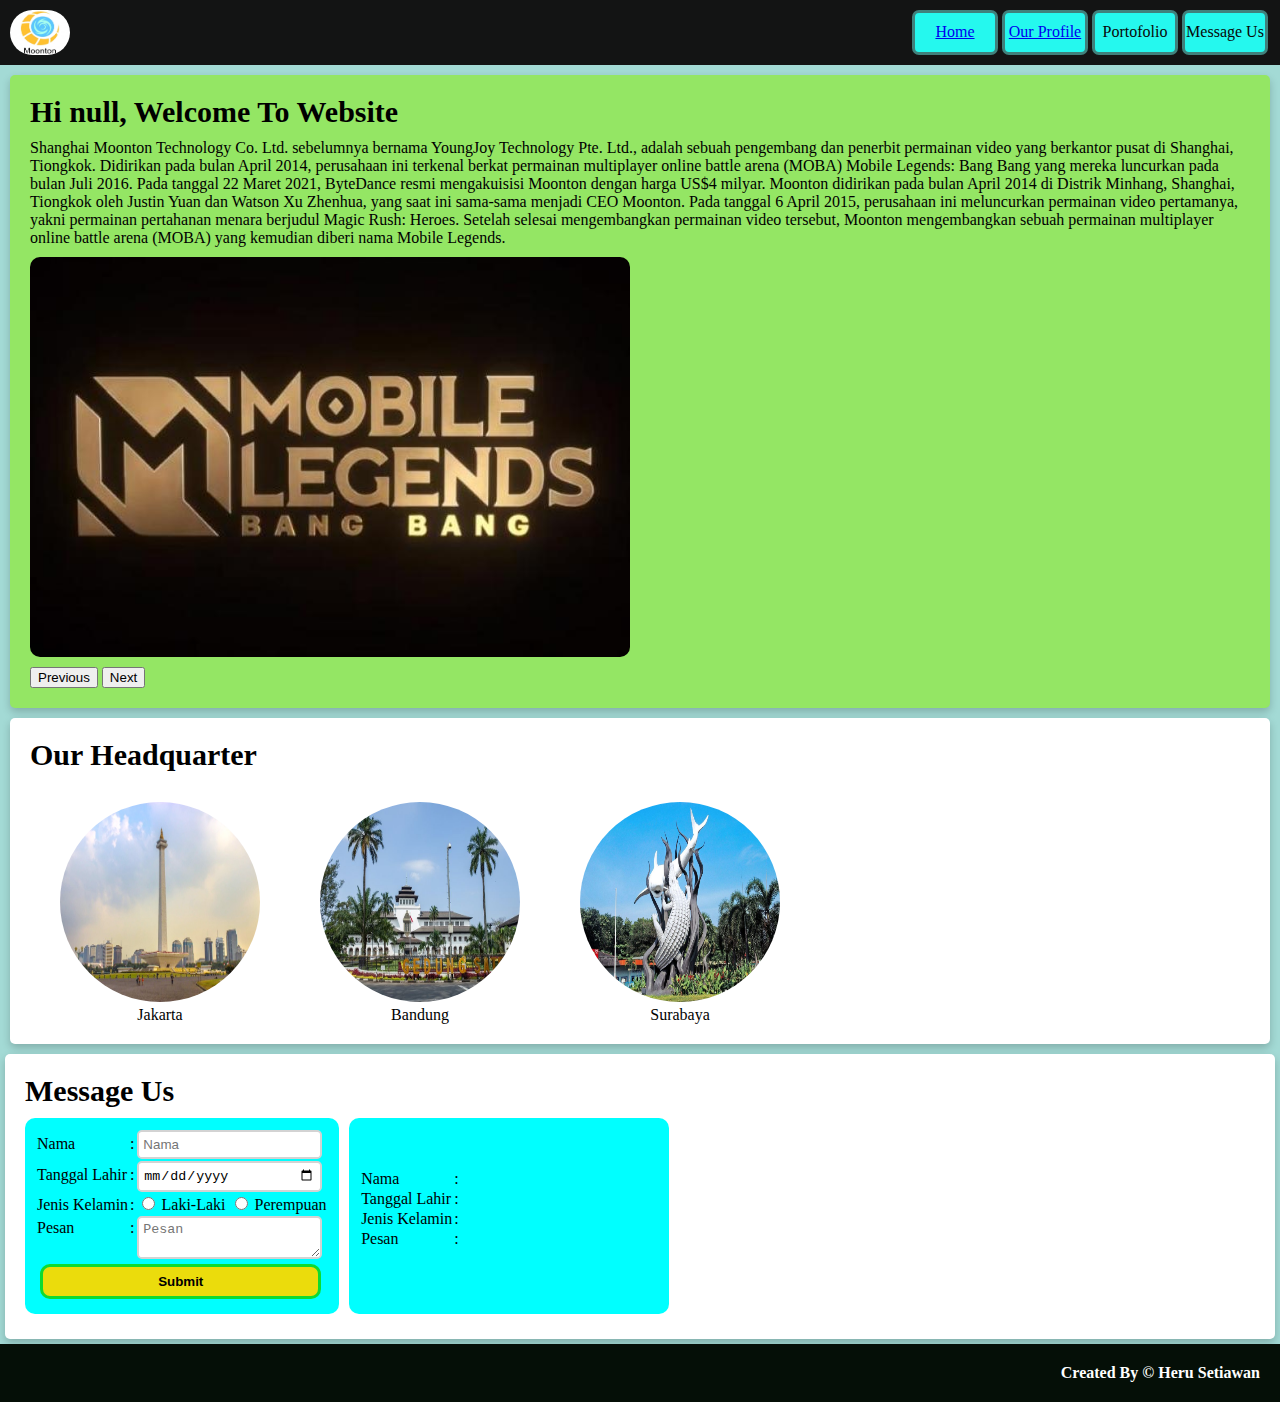
==== index.html @ 835556fb "initial commit" ====
<!DOCTYPE html>
<html lang="en">
<head>
    <meta charset="UTF-8">
    <meta http-equiv="X-UA-Compatible" content="IE=edge">
    <meta name="viewport" content="width=device-width, initial-scale=1.0">
    <title>Portofolio Website</title>
    <link rel="stylesheet" href="css/index.css">
</head>
<body>
    <nav class="navbar">
        <img src="assets/logo.jpg" class="logo" alt="">
        <div class="navbut"><a href="index.html">Home</a></div>
        <div class="navbut"><a href="profile.html">Our Profile</a></div>
        <div class="navbut">Portofolio</div>
        <div class="navbut">Message Us</div> 
    </nav>
    <main class="hero">  
        <div class="container">
            <h3 class="hero-title">Hi <span id="nama"></span>, Welcome To Website</h3>
            <script>
                var name = prompt("Masukan Nama Kamu");
                document.getElementById("nama").innerText = name;
            </script>
        <p>
        Shanghai Moonton Technology Co. Ltd. sebelumnya bernama YoungJoy Technology Pte. Ltd., adalah sebuah
        pengembang dan penerbit permainan video yang berkantor pusat di Shanghai, Tiongkok. Didirikan pada bulan
        April 2014, perusahaan ini terkenal berkat permainan multiplayer online battle
        arena (MOBA) Mobile Legends: Bang Bang yang mereka luncurkan pada bulan Juli 2016. Pada tanggal 22 Maret 
        2021, ByteDance resmi mengakuisisi Moonton dengan harga US$4 milyar. Moonton didirikan pada bulan April
        2014 di Distrik Minhang, Shanghai, Tiongkok oleh Justin Yuan dan Watson Xu Zhenhua, yang saat ini
        sama-sama menjadi CEO Moonton. Pada tanggal 6 April 2015, perusahaan ini meluncurkan permainan video
        pertamanya, yakni permainan pertahanan menara berjudul Magic Rush: Heroes. Setelah selesai mengembangkan
        permainan video tersebut, Moonton mengembangkan sebuah permainan multiplayer online 
        battle arena (MOBA) yang kemudian diberi nama Mobile Legends.
        </p>
        <div class="slider">
            <img class="img-slideshow" src="assets/game.jpg">
            <img class="img-slideshow" src="assets/game1.jpg">
            <img class="img-slideshow" src="assets/game2.jpg">
            <button onclick="plusDivs(-1)">Previous</button>
            <button onclick="plusDivs(1)">Next</button>
        </div>
        </div>
        <script>
            var slideIndex = 1;
            showDivs(slideIndex);

            function plusDivs(n){
                showDivs((slideIndex += n));
            }

            function showDivs(n){
                var i;
                var imgList = document.getElementsByClassName('img-slideshow');
                if (n > imgList.length) slideIndex = 1;
                else if (n < 1) slideIndex = imgList.length;

                for(i = 0; i < imgList.length; i++){
                    imgList[i].style.display = 'none';
                }

                imgList[slideIndex - 1].style.display = 'block';
            }

            setInterval(() => {
                plusDivs(1);
            }, 1000);
        </script>
        </main>
    <main class="headquarter-all">
        <section class="headquarter">
            <div class="container">
            <div class="head">
                <h1 class="headquarter-title">Our Headquarter</h1>
                <div class="headquarter-gallery">
                    <div class="city">
                        <img src="assets/jakarta.jpg" alt="" />
                        <h3>Jakarta</h3>
                    </div>
                    <div class="city">
                        <img src="assets/bandung.jpg"  alt="" />
                        <h3>Bandung</h3>
                    </div>
                    <div class="city">
                        <img src="assets/surabaya.jpg"  alt="" />
                        <h3>Surabaya</h3>
                    </div>
                </div>
            </div>
            </div>
        </section>
    </main>
    <main class="Message-Us">
        <div class="head">
        <h1 class="message-title">Message Us</h1>
        <div class="form-head">
        <div class="form-section">
            <form class="message-form" name="message-form" onsubmit="return validateForm()">
                <table>
                    <tr>
                        <td>Nama</td>
                        <td>:</td>
                        <td><input placeholder="Nama" type="text" name="full-name" /></td>
                    </tr>
                    <tr>
                        <td>Tanggal Lahir</td>
                        <td>:</td>
                        <td><input type="date" name="birth-date" /></td>
                    </tr>
                    <tr>
                        <td>Jenis Kelamin</td>
                        <td>:</td>
                        <td><input type="radio" id="male" name="gender" value="male" />
                            <label for="male">Laki-Laki</label>
                            <input type="radio" id="female" name="gender" value="male" />
                            <label for="female">Perempuan</label>
                        </td>
                    </tr>
                    <tr>
                        <td><p class="label-pesan">Pesan</p></td>
                        <td>:</td>
                        <td><textarea placeholder="Pesan" name="messages"></textarea></td>
                    </tr>
                    <tr>
                        <td colspan="3"><input type="submit" value="Submit" /></td>
                    </tr>
                    </table>
            </form>
            <script>
                function validateForm() {
                    var name = document.forms["message-form"]["full-name"].value;
                    var date = document.forms["message-form"]["birth-date"].value;
                    var gender = document.forms["message-form"]["gender"].value;
                    var messages = document.forms["message-form"]["messages"].value;            
                    if (name == "" || date == "" || gender == "" || messages ==""){
                        alert("Tidak boleh ada yang kosong");
                        return false;
                    }
                    document.getElementById("sender-full-name").innerText = name;
                    document.getElementById("sender-birth-date").innerText = date;
                    document.getElementById("sender-gender").innerText = gender;
                    document.getElementById("sender-messages").innerText = messages;
                    return false;
                }
            </script>
        </div>
        <div class="output-form">
            <table class="table-output">
                <tr>
                    <td>Nama</td>
                    <td> : </td>
                    <td><span id="sender-full-name"> </span></td>
                </tr>
                <tr>
                    <td>Tanggal Lahir</td>
                    <td> : </td>
                    <td><span id="sender-birth-date"> </span></td>
                </tr>
                <tr>
                    <td>Jenis Kelamin</td>
                    <td> : </td>
                    <td><span id="sender-gender"> </span></td>
                </tr>
                <tr>
                    <td>Pesan</td>
                    <td> : </td>
                    <td><span id="sender-messages"> </span></td>
                </tr>
                </table>
        </div>
    </div>
    </div>
    </main>
    <footer>
        <div class="footer">
            <small>Created By &copy; <a>Heru Setiawan</a></small>
        </div>
    </footer>
</body>
</html>
---- css/index.css ----
html, body, div, span, applet, object, iframe,
h1, h2, h3, h4, h5, h6, p, blockquote, pre,
a, abbr, acronym, address, big, cite, code,
del, dfn, em, img, ins, kbd, q, s, samp,
small, strike, strong, sub, sup, tt, var,
b, u, i, center,
dl, dt, dd, ol, ul, li,
fieldset, form, label, legend,
table, caption, tbody, tfoot, thead, tr, th, td,
article, aside, canvas, details, embed, 
figure, figcaption, footer, header, hgroup, 
menu, nav, output, ruby, section, summary,
time, mark, audio, video {
	margin: 0;
	padding: 0;
	border: 0;
	font-size: 100%;
	font: inherit;
	vertical-align: baseline;
}
body{
    background-color: rgb(163, 218, 213);
}
@media only screen and (max-width: 600px) {
    .navbar {
        flex-direction: column; 
        }
    .navbut{
        flex-direction: column;
        width: 100%;
    }
    .logo{
        margin-bottom: 14px;
    }
}
.navbar {
    background-color: #131414;
    padding: 10px;
    display: flex;
    justify-content: flex-end; 
    }
.navbut{
    color: rgb(8, 7, 7);
    margin: 0 2px;
    border: solid;
    border-color: rgb(64, 129, 124);
    background-color: rgb(37, 248, 238);
    border-radius: 7px;
    width: 80px;
    padding: 10px 0;
    text-align: center;
}
.logo{
    margin-right: auto;
    border-radius: 30px;
    width: 60px;
    height: 45px;
    background-color: white;
}
header{
    width:auto;
    margin: 10px;
    border-radius: 3px;
    font-weight: bold;
    padding: 5px;
    background-color: white;
}
.input-group {
    display: flex;
    margin-bottom: 1rem;
}
.hero{
    display: flex;
    box-shadow: 0 4px 8px 0 rgba(0, 0, 0, 0.2);
    border-radius: 5px;
    padding: 20px;
    margin: 10px;
    background-color: rgb(148, 230, 100);
}
.hero-title{
    width:auto;
    margin-bottom: 10px;
    border-radius: 3px;
    font-weight: 600;
    font-size: 30px;
}
.hero>p {
    text-decoration: double;
    margin: 20px;
    font-style: oblique;
}
.slider {
    width:auto;
}
.slider img{
    height: 200px;
    width: 300px;
    margin-top: 10px;
    margin-bottom: 10px;
    border-radius: 10px;
}
.headquarter-all{
    display: flex;
    justify-content: space-around;
    flex-direction:column;
    box-shadow: 0 4px 8px 0 rgba(0, 0, 0, 0.2);
    border-radius: 5px;
    margin: 10px;
    background-color: white;
}
.head{
    display: flex;
    flex-direction: column;
    padding: 20px;
}
.headquarter-title{
    font-weight: 600;
    font-size: 30px;
}
.headquarter-gallery{
    text-align: center;
    display: flex;
    flex-direction:column;
    padding-left: 30px;
    gap: 60px;
    margin-top: 30px;
}
.headquarter-gallery>.city img{
    height: 200px;
    width: 200px;
    border-radius: 100%;
}
.Message-Us{
    display: flex;
    flex-direction:column;
    box-shadow: 0 4px 8px 0 rgba(0, 0, 0, 0.2);
    border-radius: 5px;
    padding-bottom: 5px;
    margin: 5px;
    background-color: white;
}
.message-title{
    width:auto;
    margin-bottom: 10px;
    border-radius: 3px;
    font-weight: 600;
    font-size: 30px;
}
.form-head{
    display: flex;
    flex-direction: row;
}
.message-form {
    border-radius: 10px;
    padding: 10px;
    background-color: aqua;  
}
.output-form{
    border-radius: 10px;
    padding: 10px;
    padding-top: 50px;
    margin-left: 10px;
    width: 300px;
    background-color: aqua;
}
input[type="text"], input[type="date"],textarea {
    width: 90%;
    border: 2px solid lightgray;
    border-radius: .3rem;
    padding: .3rem;
}
input[type="text"],textarea {
    display: flex;
    flex-direction: column;
    align-items:flex-start;
}
input[type="submit"] {
    width: 97%;
    padding: 7px;
    margin: 3px;
    border: solid rgb(14, 219, 48);
    border-radius: 10px;
    font-weight: bold;
    background-color: rgb(235, 220, 12);
    }
.input-form{
    border: 3px solid black;
}
footer {
    padding: 20px;
    color: white;
    background-color: #050f07;
    text-align: right;
    font-weight: bold;
}
@media screen and (min-width: 600px){
    .slider img{
        height: 200px;
        width: 300px;
    }
    .headquarter-gallery{
        flex-direction: row;
    }    
    .headquarter-gallery>.city img{
        height: 100px;
        width: 100px;
    }
}
@media screen and (min-width: 1024px){
    .slider img{
        height: 400px;
        width: 600px;
    }
    .headquarter-gallery>.city img{
        height: 200px;
        width: 200px;
    }
}
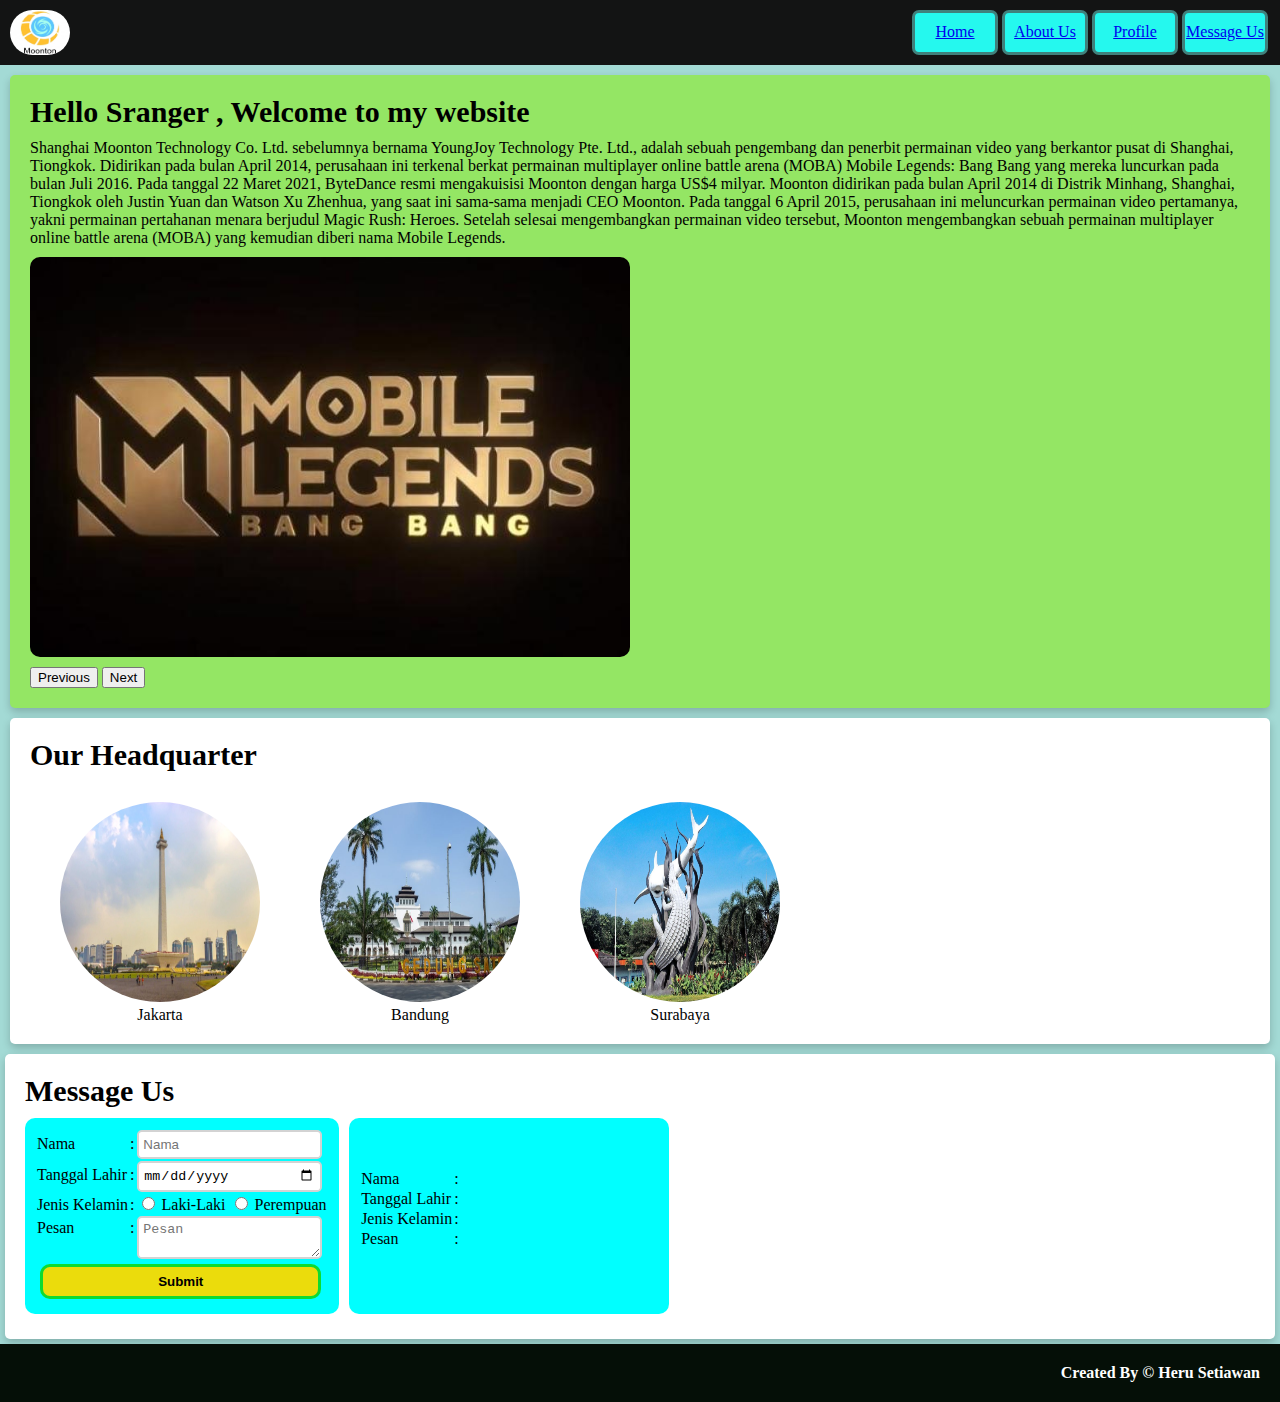
==== commit 1e893260: "mengubah beberapa file" ====
--- a/index.html
+++ b/index.html
@@ -4,24 +4,20 @@
     <meta charset="UTF-8">
     <meta http-equiv="X-UA-Compatible" content="IE=edge">
     <meta name="viewport" content="width=device-width, initial-scale=1.0">
-    <title>Portofolio Website</title>
+    <title>Moonton | Home</title>
     <link rel="stylesheet" href="css/index.css">
 </head>
 <body>
     <nav class="navbar">
-        <img src="assets/logo.jpg" class="logo" alt="">
+        <img src="assets/logo.jpg" class="logo" alt="moonton">
         <div class="navbut"><a href="index.html">Home</a></div>
-        <div class="navbut"><a href="profile.html">Our Profile</a></div>
-        <div class="navbut">Portofolio</div>
-        <div class="navbut">Message Us</div> 
+        <div class="navbut"><a href="about.html">About Us</a></div>
+        <div class="navbut"><a href="profile.html">Profile</a></div>
+        <div class="navbut"><a href="#message">Message Us</a></div> 
     </nav>
     <main class="hero">  
         <div class="container">
-            <h3 class="hero-title">Hi <span id="nama"></span>, Welcome To Website</h3>
-            <script>
-                var name = prompt("Masukan Nama Kamu");
-                document.getElementById("nama").innerText = name;
-            </script>
+            <h3 class="hero-title">Hello Sranger <span id="nama"></span>, Welcome to my website</h3>
         <p>
         Shanghai Moonton Technology Co. Ltd. sebelumnya bernama YoungJoy Technology Pte. Ltd., adalah sebuah
         pengembang dan penerbit permainan video yang berkantor pusat di Shanghai, Tiongkok. Didirikan pada bulan
@@ -42,31 +38,6 @@
             <button onclick="plusDivs(1)">Next</button>
         </div>
         </div>
-        <script>
-            var slideIndex = 1;
-            showDivs(slideIndex);
-
-            function plusDivs(n){
-                showDivs((slideIndex += n));
-            }
-
-            function showDivs(n){
-                var i;
-                var imgList = document.getElementsByClassName('img-slideshow');
-                if (n > imgList.length) slideIndex = 1;
-                else if (n < 1) slideIndex = imgList.length;
-
-                for(i = 0; i < imgList.length; i++){
-                    imgList[i].style.display = 'none';
-                }
-
-                imgList[slideIndex - 1].style.display = 'block';
-            }
-
-            setInterval(() => {
-                plusDivs(1);
-            }, 1000);
-        </script>
         </main>
     <main class="headquarter-all">
         <section class="headquarter">
@@ -91,7 +62,7 @@
             </div>
         </section>
     </main>
-    <main class="Message-Us">
+    <main class="Message-Us" id="message">
         <div class="head">
         <h1 class="message-title">Message Us</h1>
         <div class="form-head">
@@ -127,23 +98,6 @@
                     </tr>
                     </table>
             </form>
-            <script>
-                function validateForm() {
-                    var name = document.forms["message-form"]["full-name"].value;
-                    var date = document.forms["message-form"]["birth-date"].value;
-                    var gender = document.forms["message-form"]["gender"].value;
-                    var messages = document.forms["message-form"]["messages"].value;            
-                    if (name == "" || date == "" || gender == "" || messages ==""){
-                        alert("Tidak boleh ada yang kosong");
-                        return false;
-                    }
-                    document.getElementById("sender-full-name").innerText = name;
-                    document.getElementById("sender-birth-date").innerText = date;
-                    document.getElementById("sender-gender").innerText = gender;
-                    document.getElementById("sender-messages").innerText = messages;
-                    return false;
-                }
-            </script>
         </div>
         <div class="output-form">
             <table class="table-output">
@@ -177,5 +131,6 @@
             <small>Created By &copy; <a>Heru Setiawan</a></small>
         </div>
     </footer>
+    <script src="script.js"></script>
 </body>
 </html>